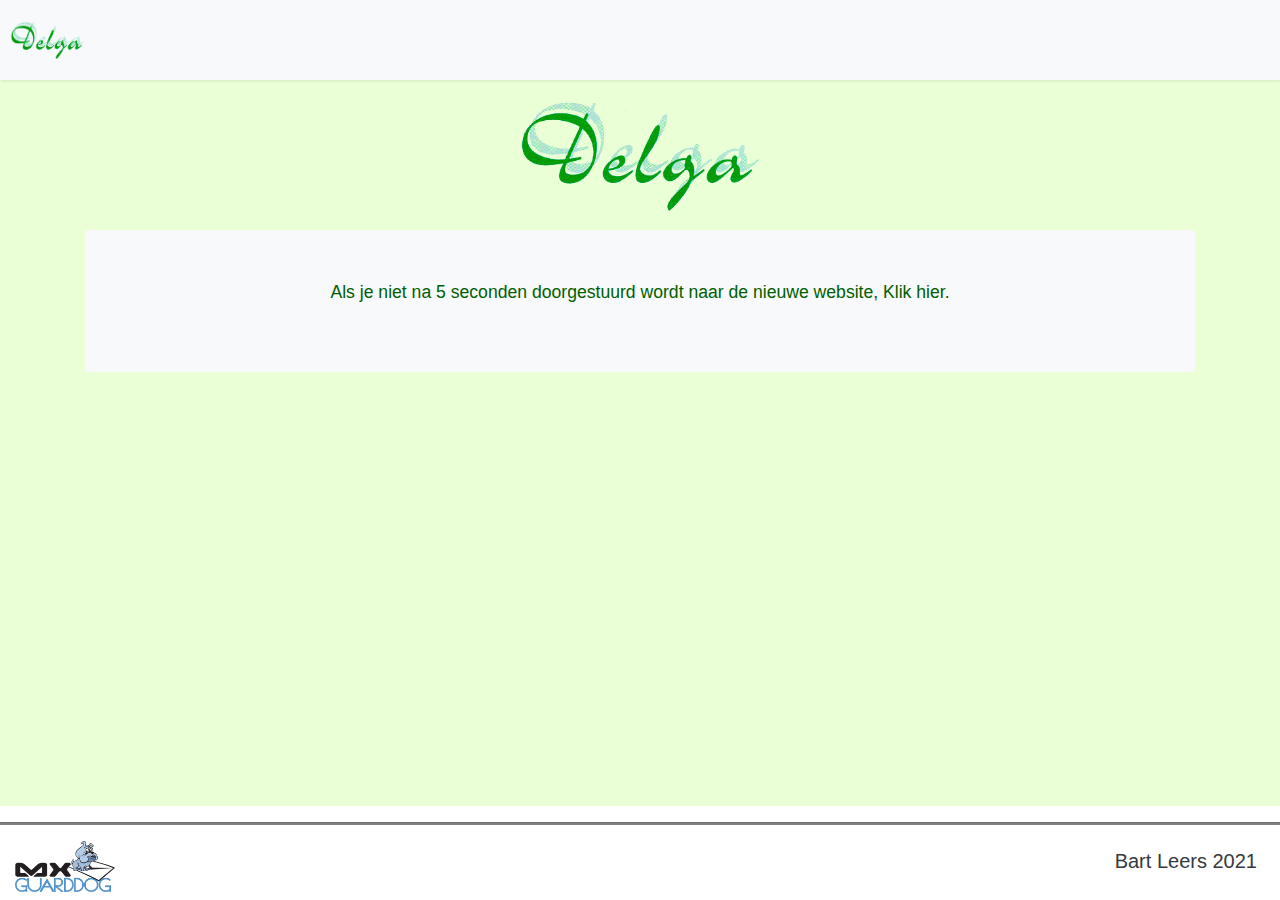
==== index.html @ 0754d2a1 "aanpassingen order.php aanmaken index.html" ====
<!DOCTYPE html>
<html class="h-100" lang="nl">
<head>
    <meta charset="UTF-8">
    <meta content="width=device-width, initial-scale=1, shrink-to-fit=no" name="viewport">
    <meta content="Delga contactgegevens" name="description">
    <meta content="Bart Leers" name="author">
    <title>Delga</title>
    <link href="css/bootstrap.css" rel="stylesheet" type="text/css">
    <link href="css/delga.css" rel="stylesheet">
    <meta http-equiv="refresh" content="5; URL=https://www.delga.be/" />
</head>
<body class="d-flex flex-column h-100">
<header>
    <nav class="navbar navbar-expand-lg navbar-light fixed-top bg-light">
        <a class="navbar-brand" href="index.php"><img alt="" height="40" src="images/delga_gif.gif" width="75"></a>
    </nav>
</header>
<main class="flex-shrink-0" role="main">
    <div class="container">
        <p class="text-center"><img alt="" height="118" src="images/delga_gif.gif" width="246"></p>
    </div>
    <div class="container">
        <div class="jumbotron p-4 p-md-5 text-dark rounded bg-light">
            <div class="col">
                <p style="text-align: center"> Als je niet na 5 seconden doorgestuurd wordt naar de nieuwe website, <a href="https://www.delga.be/">Klik hier</a>.</p>
            </div>
        </div>
    </div>
</main>
<footer class="bg-white text-dark mt-auto">
    <hr style="height: 2px;background-color:gray">
    <div class="container-fluid">
        <div class="row">
            <div class="col-2">
                <a href="http://www.mxguarddog.com/"><img src="images/mxguarddog.gif" class="figure-img rounded"
                                                          alt="anti spam" style="width:100px"></a>
            </div>
            <div class="col-10">
                <div class="d-flex justify-content-end">
                    <div class="p-2 bd-highlight">
                        <address>
                            <h5>Bart Leers <i class="far fa-copyright"></i> 2021 </h5>
                        </address>
                    </div>
                </div>
            </div>
        </div>
    </div>
</footer>
</body>
</html>
---- css/delga.css ----
body {
    font-family: Verdana, Arial, Helvetica, sans-serif;
    background: #EBFFD7;
    padding-top: 6rem;
}

p {
    font-family: 'Poppins', sans-serif;
    font-size: 1.1em;
    font-weight: 300;
    line-height: 1.7em;
    color: #005E00;
}

a,
a:hover,
a:focus {
    color: inherit;
    text-decoration: none;
    transition: all 0.3s;
}

.navbar {
    padding: 15px 10px;
    background: #ffffff;
    border: none;
    border-radius: 0;
    box-shadow: 1px 1px 3px rgba(0, 0, 0, 0.1);
}

.dropdown-item:hover {
    background: #008200;
    color: #ffffff;
}

.dropdown-item.active {
    background: #ffffff;
    color: #005E00;
}

.line {
    width: 100%;
    height: 1px;
    border-bottom: 1px dashed #ddd;
    margin: 40px 0;
}

.bd-placeholder-img {
    font-size: 1.125rem;
    text-anchor: middle;
    -webkit-user-select: none;
    -moz-user-select: none;
    -ms-user-select: none;
    user-select: none;
}

.footer {
    background-color: #f5f5f5;
}

.footer > .container {
    padding-right: 15px;
    padding-left: 15px;
}
@media (min-width: 768px) {
    .bd-placeholder-img-lg {
        font-size: 3.5rem;
    }
}

.pagination > li > a
{
    background-color: white;
    color: #28a745;
}
.pagination > li > a:focus,
.pagination > li > a:hover,
.pagination > li > span:focus,
.pagination > li > span:hover
{
    color: #28a745;
    background-color: #eeeeee;
    border-color: #dddddd;
}


.pagination > .active > a
{
    color: white;
    background-color: #28a745 !important;
    border: solid 1px #28a745 !important;
}

.pagination > .active > a:hover
{
    background-color: #28a745;
    border: solid 1px #28a745;
}
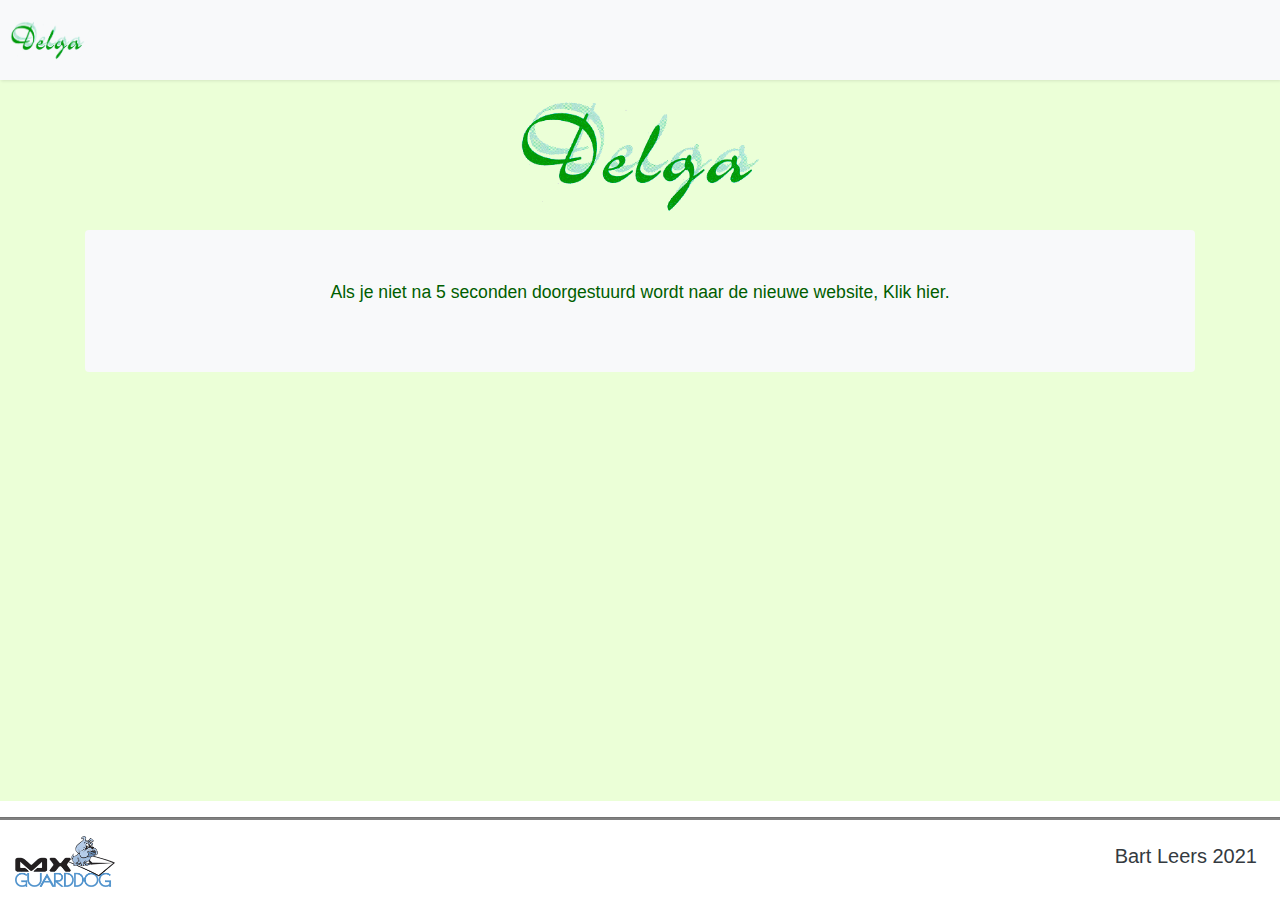
==== commit 223acb44: "bug's oplossen index" ====
--- a/index.html
+++ b/index.html
@@ -3,12 +3,13 @@
 <head>
     <meta charset="UTF-8">
     <meta content="width=device-width, initial-scale=1, shrink-to-fit=no" name="viewport">
+    <meta name=”robots” content=”noindex,nofollow”>
     <meta content="Delga contactgegevens" name="description">
     <meta content="Bart Leers" name="author">
     <title>Delga</title>
     <link href="css/bootstrap.css" rel="stylesheet" type="text/css">
     <link href="css/delga.css" rel="stylesheet">
-    <meta http-equiv="refresh" content="5; URL=https://www.delga.be/" />
+    <meta http-equiv="refresh" content="5; URL=https://www.delga.be/">
 </head>
 <body class="d-flex flex-column h-100">
 <header>
@@ -16,7 +17,7 @@
         <a class="navbar-brand" href="index.php"><img alt="" height="40" src="images/delga_gif.gif" width="75"></a>
     </nav>
 </header>
-<main class="flex-shrink-0" role="main">
+<main class="flex-shrink-0">
     <div class="container">
         <p class="text-center"><img alt="" height="118" src="images/delga_gif.gif" width="246"></p>
     </div>
@@ -38,9 +39,9 @@
             </div>
             <div class="col-10">
                 <div class="d-flex justify-content-end">
-                    <div class="p-2 bd-highlight">
+                    <div class="p-2 bd-highlight h5">
                         <address>
-                            <h5>Bart Leers <i class="far fa-copyright"></i> 2021 </h5>
+                            Bart Leers <i class="far fa-copyright"></i> 2021
                         </address>
                     </div>
                 </div>
